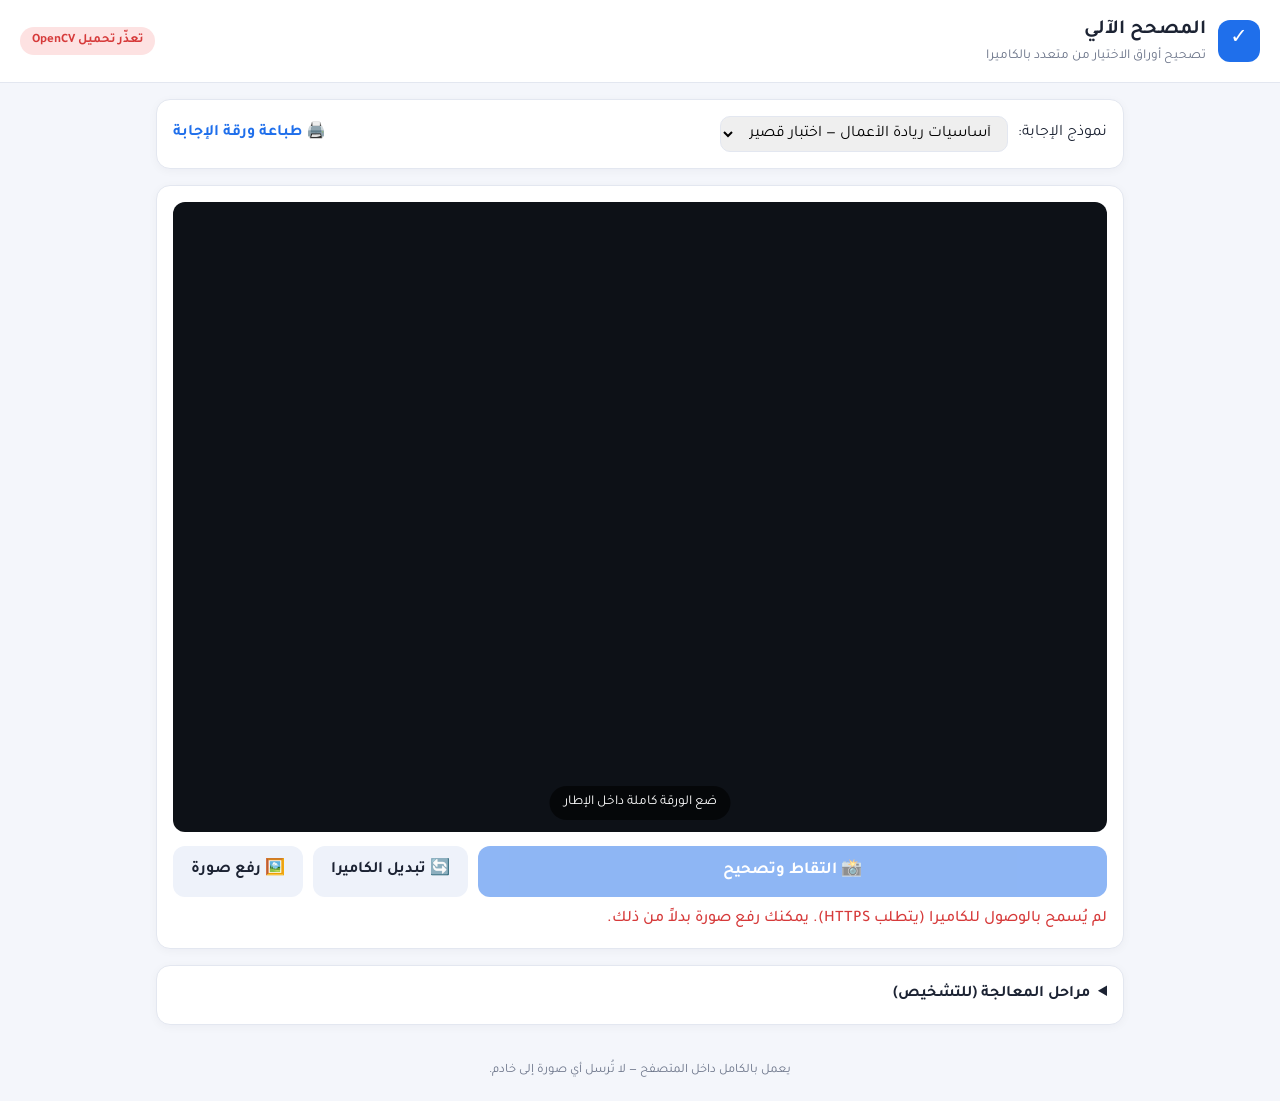
==== index.html @ 25f419fc "Add files via upload" ====
<!DOCTYPE html>
<html lang="ar" dir="rtl">
<head>
  <meta charset="UTF-8" />
  <meta name="viewport" content="width=device-width, initial-scale=1.0" />
  <title>المصحح الآلي OMR</title>
  <link rel="preconnect" href="https://fonts.googleapis.com" />
  <link href="https://fonts.googleapis.com/css2?family=Tajawal:wght@400;500;700;800&display=swap" rel="stylesheet" />
  <link rel="stylesheet" href="style.css" />
</head>
<body>
  <header class="topbar">
    <div class="brand">
      <span class="logo">✓</span>
      <div>
        <h1>المصحح الآلي</h1>
        <p>تصحيح أوراق الاختيار من متعدد بالكاميرا</p>
      </div>
    </div>
    <span id="cvStatus" class="badge badge-wait">جارٍ تحميل OpenCV…</span>
  </header>

  <main class="container">
    <!-- إعدادات الاختبار -->
    <section class="card controls">
      <label for="examSelect">نموذج الإجابة:</label>
      <select id="examSelect"></select>
      <a class="link" href="sheet.html" target="_blank">🖨️ طباعة ورقة الإجابة</a>
    </section>

    <!-- منطقة الكاميرا -->
    <section class="card">
      <div class="camera-wrap">
        <video id="video" autoplay playsinline muted></video>
        <!-- طبقة شفافة نرسم عليها حدود الورقة المكتشفة لحظياً -->
        <canvas id="overlay"></canvas>
        <div id="camHint" class="cam-hint">ضع الورقة كاملة داخل الإطار</div>
      </div>

      <div class="actions">
        <button id="btnCapture" class="btn btn-primary" disabled>📸 التقاط وتصحيح</button>
        <button id="btnSwitch" class="btn btn-ghost" title="تبديل الكاميرا">🔄 تبديل الكاميرا</button>
        <label class="btn btn-ghost file-btn">
          🖼️ رفع صورة
          <input id="fileInput" type="file" accept="image/*" hidden />
        </label>
      </div>
      <p id="message" class="message"></p>
    </section>

    <!-- النتيجة -->
    <section id="resultSection" class="card result hidden">
      <div class="score-box">
        <div class="score-circle">
          <span id="scoreValue">0</span>
          <small id="scoreTotal">من 10</small>
        </div>
        <div>
          <h2 id="scoreTitle">النتيجة</h2>
          <p id="scorePercent" class="percent"></p>
        </div>
      </div>

      <div class="result-grid">
        <div>
          <h3>الورقة بعد التسوية والتصحيح</h3>
          <canvas id="resultCanvas"></canvas>
        </div>
        <div>
          <h3>تفاصيل الإجابات</h3>
          <table class="answers">
            <thead>
              <tr><th>السؤال</th><th>إجابة المتدرب</th><th>الصحيحة</th><th>الحالة</th></tr>
            </thead>
            <tbody id="answersBody"></tbody>
          </table>
        </div>
      </div>
    </section>

    <!-- لوحة تشخيص مراحل المعالجة (مفيدة أثناء التجربة) -->
    <details class="card debug">
      <summary>مراحل المعالجة (للتشخيص)</summary>
      <div class="debug-grid">
        <figure><canvas id="dbgEdges"></canvas><figcaption>الحواف (Canny)</figcaption></figure>
        <figure><canvas id="dbgThresh"></canvas><figcaption>العتبة (Threshold)</figcaption></figure>
      </div>
    </details>

    <!-- Canvas مخفي لالتقاط الإطار بكامل الدقة -->
    <canvas id="captureCanvas" class="hidden"></canvas>
  </main>

  <footer class="footer">يعمل بالكامل داخل المتصفح — لا تُرسل أي صورة إلى خادم.</footer>

  <script src="app.js"></script>
  <!-- تحميل OpenCV.js بشكل غير متزامن؛ عند اكتماله تُستدعى onOpenCvReady -->
  <script async src="https://docs.opencv.org/4.10.0/opencv.js" onload="onOpenCvReady()" onerror="onOpenCvError()"></script>
</body>
</html>
---- style.css ----
:root {
  --bg: #f4f6fb;
  --card: #ffffff;
  --text: #1c2333;
  --muted: #6b7489;
  --primary: #1f6feb;
  --primary-d: #1557c0;
  --ok: #1a9d55;
  --bad: #d63a3a;
  --warn: #c98a00;
  --border: #e3e7f0;
  --radius: 14px;
}

* { box-sizing: border-box; }

body {
  margin: 0;
  font-family: "Tajawal", system-ui, sans-serif;
  background: var(--bg);
  color: var(--text);
  line-height: 1.6;
}

.topbar {
  display: flex; align-items: center; justify-content: space-between;
  gap: 12px; padding: 14px 20px;
  background: var(--card); border-bottom: 1px solid var(--border);
  position: sticky; top: 0; z-index: 10;
}
.brand { display: flex; align-items: center; gap: 12px; }
.brand h1 { margin: 0; font-size: 1.25rem; }
.brand p { margin: 0; color: var(--muted); font-size: .85rem; }
.logo {
  width: 42px; height: 42px; border-radius: 12px; display: grid; place-items: center;
  background: var(--primary); color: #fff; font-weight: 800; font-size: 1.3rem;
}

.badge { padding: 4px 12px; border-radius: 999px; font-size: .8rem; font-weight: 700; white-space: nowrap; }
.badge-wait { background: #fff4d6; color: var(--warn); }
.badge-ok   { background: #dff5e8; color: var(--ok); }
.badge-err  { background: #fde2e2; color: var(--bad); }

.container { max-width: 1000px; margin: 0 auto; padding: 16px; display: grid; gap: 16px; }
.card {
  background: var(--card); border: 1px solid var(--border);
  border-radius: var(--radius); padding: 16px;
  box-shadow: 0 2px 10px rgba(20, 30, 60, .04);
}

.controls { display: flex; flex-wrap: wrap; align-items: center; gap: 10px; }
.controls select {
  font: inherit; padding: 8px 12px; border-radius: 10px; border: 1px solid var(--border); min-width: 220px;
}
.link { margin-inline-start: auto; color: var(--primary); text-decoration: none; font-weight: 700; }

.camera-wrap {
  position: relative; width: 100%; aspect-ratio: 3 / 4; max-height: 70vh;
  background: #0d1117; border-radius: 12px; overflow: hidden; margin: 0 auto;
}
@media (min-width: 760px) { .camera-wrap { aspect-ratio: 4 / 3; } }
.camera-wrap video, .camera-wrap #overlay {
  position: absolute; inset: 0; width: 100%; height: 100%; object-fit: cover;
}
.cam-hint {
  position: absolute; bottom: 12px; left: 50%; transform: translateX(-50%);
  background: rgba(0,0,0,.6); color: #fff; padding: 6px 14px; border-radius: 999px; font-size: .85rem;
}

.actions { display: flex; flex-wrap: wrap; gap: 10px; margin-top: 14px; }
.btn {
  font: inherit; font-weight: 700; border: 0; cursor: pointer;
  padding: 12px 18px; border-radius: 12px; transition: .15s;
}
.btn-primary { background: var(--primary); color: #fff; flex: 1 1 220px; font-size: 1.05rem; }
.btn-primary:hover:not(:disabled) { background: var(--primary-d); }
.btn-primary:disabled { opacity: .5; cursor: not-allowed; }
.btn-ghost { background: #eef2fa; color: var(--text); }
.btn-ghost:hover { background: #e2e8f5; }
.file-btn { display: inline-flex; align-items: center; }

.message { min-height: 1.5em; margin: 10px 0 0; font-weight: 500; }
.message.err { color: var(--bad); }
.message.ok  { color: var(--ok); }

.score-box { display: flex; align-items: center; gap: 18px; margin-bottom: 16px; }
.score-circle {
  width: 110px; height: 110px; border-radius: 50%;
  display: grid; place-items: center; align-content: center;
  background: conic-gradient(var(--ok) var(--pct, 0%), #e7ebf3 0);
  position: relative;
}
.score-circle::before {
  content: ""; position: absolute; inset: 10px; border-radius: 50%; background: var(--card);
}
.score-circle span, .score-circle small { position: relative; }
.score-circle span { font-size: 2rem; font-weight: 800; line-height: 1; }
.score-circle small { color: var(--muted); }
.score-box h2 { margin: 0; }
.percent { margin: 0; color: var(--muted); font-size: 1.1rem; }

.result-grid { display: grid; gap: 16px; grid-template-columns: 1fr; }
@media (min-width: 760px) { .result-grid { grid-template-columns: 1fr 1fr; } }
.result-grid h3 { margin: 0 0 8px; font-size: 1rem; }
#resultCanvas { width: 100%; border-radius: 10px; border: 1px solid var(--border); }

.answers { width: 100%; border-collapse: collapse; font-size: .95rem; }
.answers th, .answers td { padding: 8px; border-bottom: 1px solid var(--border); text-align: center; }
.answers th { background: #f6f8fc; }
.st-ok   { color: var(--ok);  font-weight: 700; }
.st-bad  { color: var(--bad); font-weight: 700; }
.st-warn { color: var(--warn); font-weight: 700; }

.debug summary { cursor: pointer; font-weight: 700; }
.debug-grid { display: grid; grid-template-columns: 1fr 1fr; gap: 10px; margin-top: 10px; }
.debug-grid canvas { width: 100%; border: 1px solid var(--border); border-radius: 8px; }
.debug-grid figcaption { text-align: center; color: var(--muted); font-size: .85rem; }
figure { margin: 0; }

.hidden { display: none !important; }
.footer { text-align: center; color: var(--muted); font-size: .8rem; padding: 20px; }
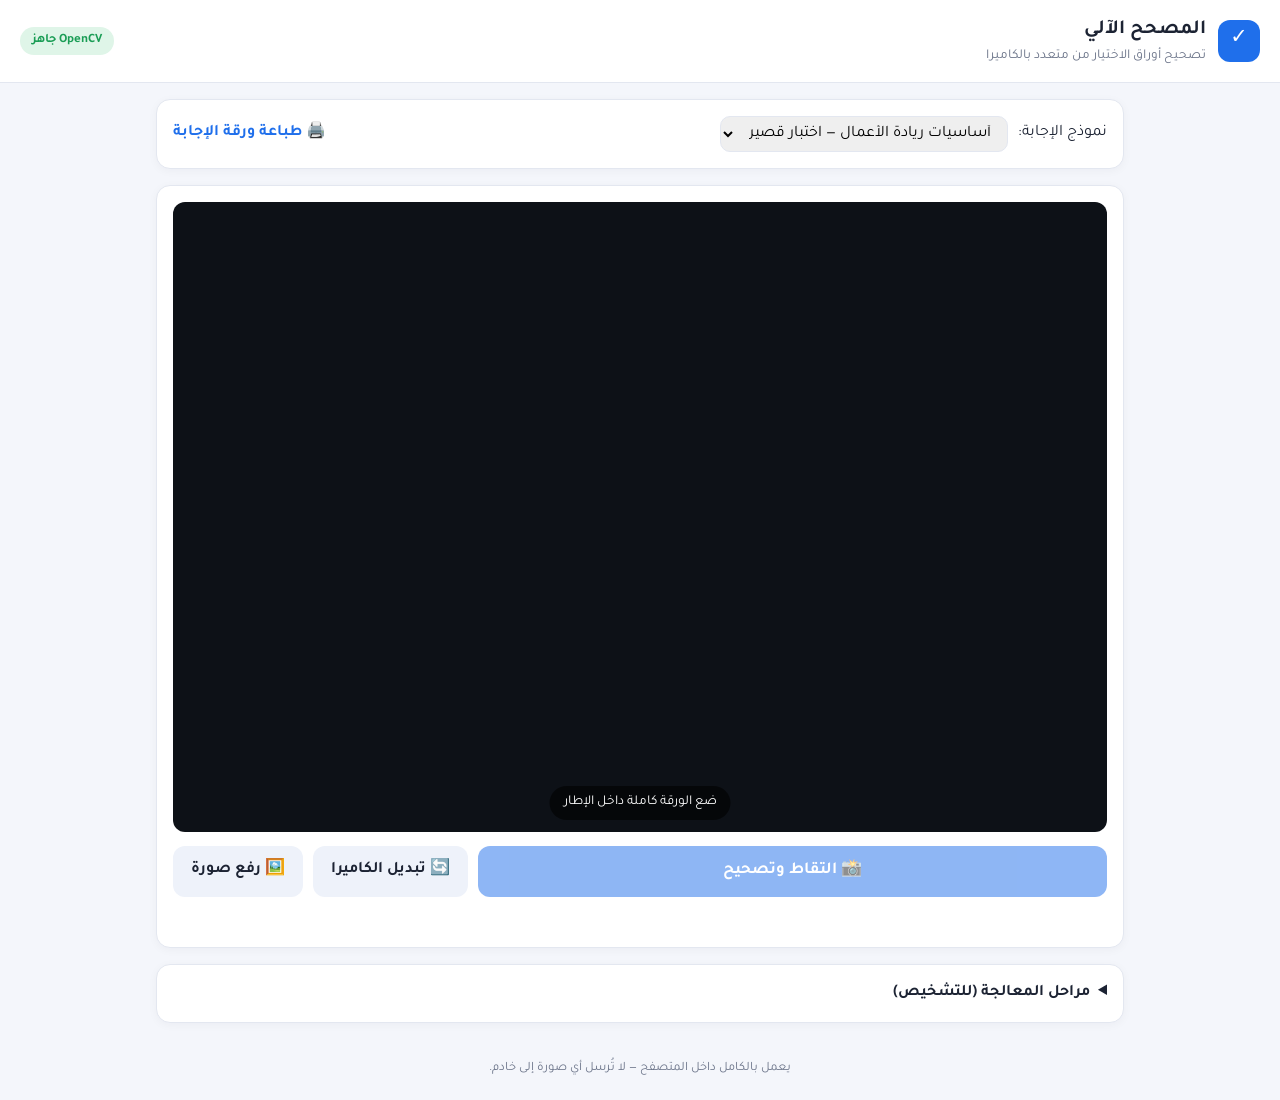
==== commit 27920589: "Add files via upload" ====
--- a/index.html
+++ b/index.html
@@ -94,7 +94,5 @@
   <footer class="footer">يعمل بالكامل داخل المتصفح — لا تُرسل أي صورة إلى خادم.</footer>
 
   <script src="app.js"></script>
-  <!-- تحميل OpenCV.js بشكل غير متزامن؛ عند اكتماله تُستدعى onOpenCvReady -->
-  <script async src="https://docs.opencv.org/4.10.0/opencv.js" onload="onOpenCvReady()" onerror="onOpenCvError()"></script>
 </body>
 </html>
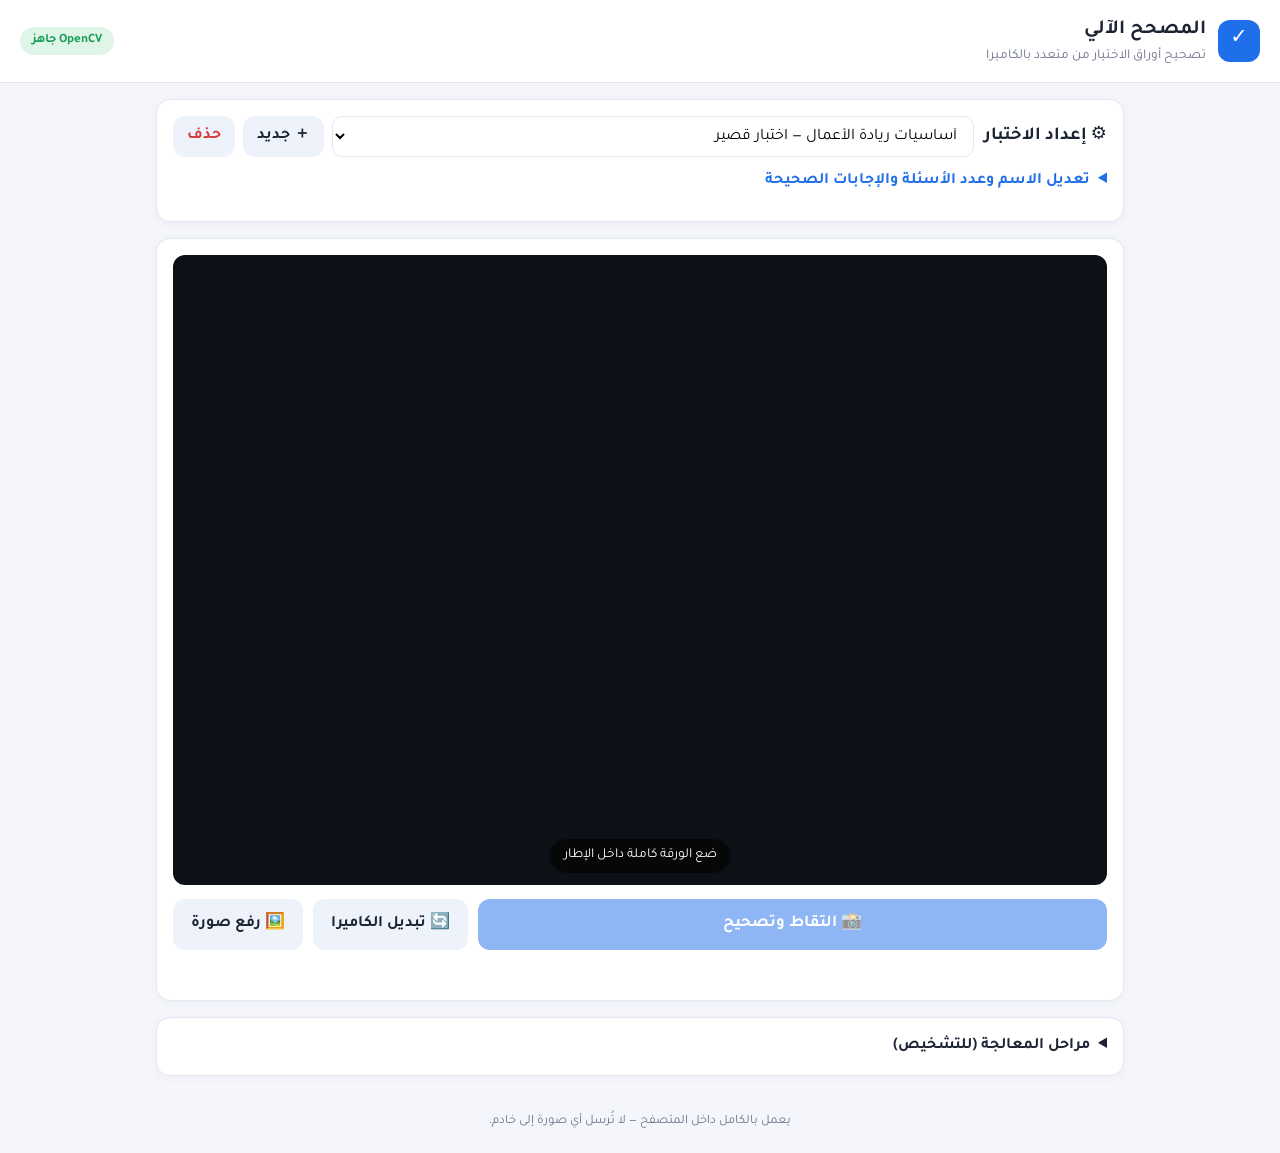
==== commit e0b750a3: "Add files via upload" ====
--- a/index.html
+++ b/index.html
@@ -21,11 +21,48 @@
   </header>
 
   <main class="container">
-    <!-- إعدادات الاختبار -->
-    <section class="card controls">
-      <label for="examSelect">نموذج الإجابة:</label>
-      <select id="examSelect"></select>
-      <a class="link" href="sheet.html" target="_blank">🖨️ طباعة ورقة الإجابة</a>
+    <!-- إعداد الاختبار: الاسم، عدد الأسئلة والخيارات، والإجابات الصحيحة -->
+    <section class="card setup">
+      <div class="setup-head">
+        <h2>⚙️ إعداد الاختبار</h2>
+        <div class="setup-pick">
+          <select id="examSelect" aria-label="الاختبار الحالي"></select>
+          <button id="btnNew" type="button" class="btn btn-ghost btn-sm">＋ جديد</button>
+          <button id="btnDelete" type="button" class="btn btn-ghost btn-sm btn-danger">حذف</button>
+        </div>
+      </div>
+
+      <details id="examEditor" open>
+        <summary class="editor-summary">تعديل الاسم وعدد الأسئلة والإجابات الصحيحة</summary>
+        <div class="fields-grid">
+          <label class="field field-wide">
+            <span>اسم الاختبار</span>
+            <input id="examTitle" type="text" placeholder="مثال: محاسبة التكاليف — الاختبار الأول" />
+          </label>
+          <label class="field">
+            <span>عدد الأسئلة (حتى 30)</span>
+            <input id="examN" type="number" min="1" max="30" inputmode="numeric" />
+          </label>
+          <label class="field">
+            <span>عدد الخيارات</span>
+            <select id="examO">
+              <option value="2">2 (أ، ب)</option>
+              <option value="3">3 (أ – ج)</option>
+              <option value="4">4 (أ – د)</option>
+              <option value="5">5 (أ – هـ)</option>
+            </select>
+          </label>
+        </div>
+
+        <h3 class="key-title">الإجابات الصحيحة <small id="keyProgress"></small></h3>
+        <p class="hint">اضغط الحرف الصحيح لكل سؤال (ضغطة ثانية تلغيه).</p>
+        <div id="keyGrid" class="key-grid"></div>
+
+        <div class="setup-foot">
+          <a id="printLink" class="btn btn-ghost" href="sheet.html" target="_blank">🖨️ طباعة ورقة الإجابة لهذا الاختبار</a>
+          <small id="setupMsg" class="muted"></small>
+        </div>
+      </details>
     </section>
 
     <!-- منطقة الكاميرا -->
--- a/style.css
+++ b/style.css
@@ -119,3 +119,35 @@
 
 .hidden { display: none !important; }
 .footer { text-align: center; color: var(--muted); font-size: .8rem; padding: 20px; }
+
+/* ---------- إعداد الاختبار ---------- */
+.setup-head { display: flex; flex-wrap: wrap; align-items: center; justify-content: space-between; gap: 10px; margin-bottom: 12px; }
+.setup-head h2 { margin: 0; font-size: 1.15rem; }
+.setup-pick { display: flex; flex-wrap: wrap; gap: 8px; flex: 1 1 280px; justify-content: flex-end; }
+.setup-pick select { flex: 1 1 180px; font: inherit; padding: 8px 12px; border-radius: 10px; border: 1px solid var(--border); background: #fff; }
+.btn-sm { padding: 8px 14px; }
+.btn-danger { color: var(--bad); }
+.fields-grid { display: grid; grid-template-columns: 1fr 1fr; gap: 10px; }
+.field { display: grid; gap: 4px; font-size: .9rem; color: var(--muted); }
+.field-wide { grid-column: 1 / -1; }
+.field input, .field select {
+  font: inherit; color: var(--text); padding: 10px 12px; border-radius: 10px;
+  border: 1px solid var(--border); background: #fff; width: 100%;
+}
+.field input:focus, .field select:focus { outline: 2px solid var(--primary); border-color: transparent; }
+.key-title { margin: 16px 0 0; font-size: 1rem; }
+.key-title small { color: var(--muted); font-weight: 500; }
+.hint { margin: 2px 0 10px; color: var(--muted); font-size: .85rem; }
+.key-grid { display: grid; grid-template-columns: repeat(auto-fill, minmax(230px, 1fr)); gap: 8px; }
+.key-row { display: flex; align-items: center; gap: 6px; padding: 6px 8px; border: 1px solid var(--border); border-radius: 10px; }
+.key-row.unset { border-color: #f1d48a; background: #fffaf0; }
+.qn { min-width: 26px; font-weight: 800; color: var(--muted); text-align: center; }
+.opt {
+  font: inherit; font-weight: 700; width: 38px; height: 38px; border-radius: 50%;
+  border: 2px solid #c5cddd; background: #fff; color: var(--text); cursor: pointer;
+}
+.opt.sel { background: var(--ok); border-color: var(--ok); color: #fff; }
+.setup-foot { display: flex; flex-wrap: wrap; align-items: center; gap: 10px; margin-top: 14px; }
+.muted { color: var(--muted); }
+.editor-summary { cursor: pointer; font-weight: 700; color: var(--primary); margin-bottom: 10px; }
+#printLink { text-decoration: none; }
